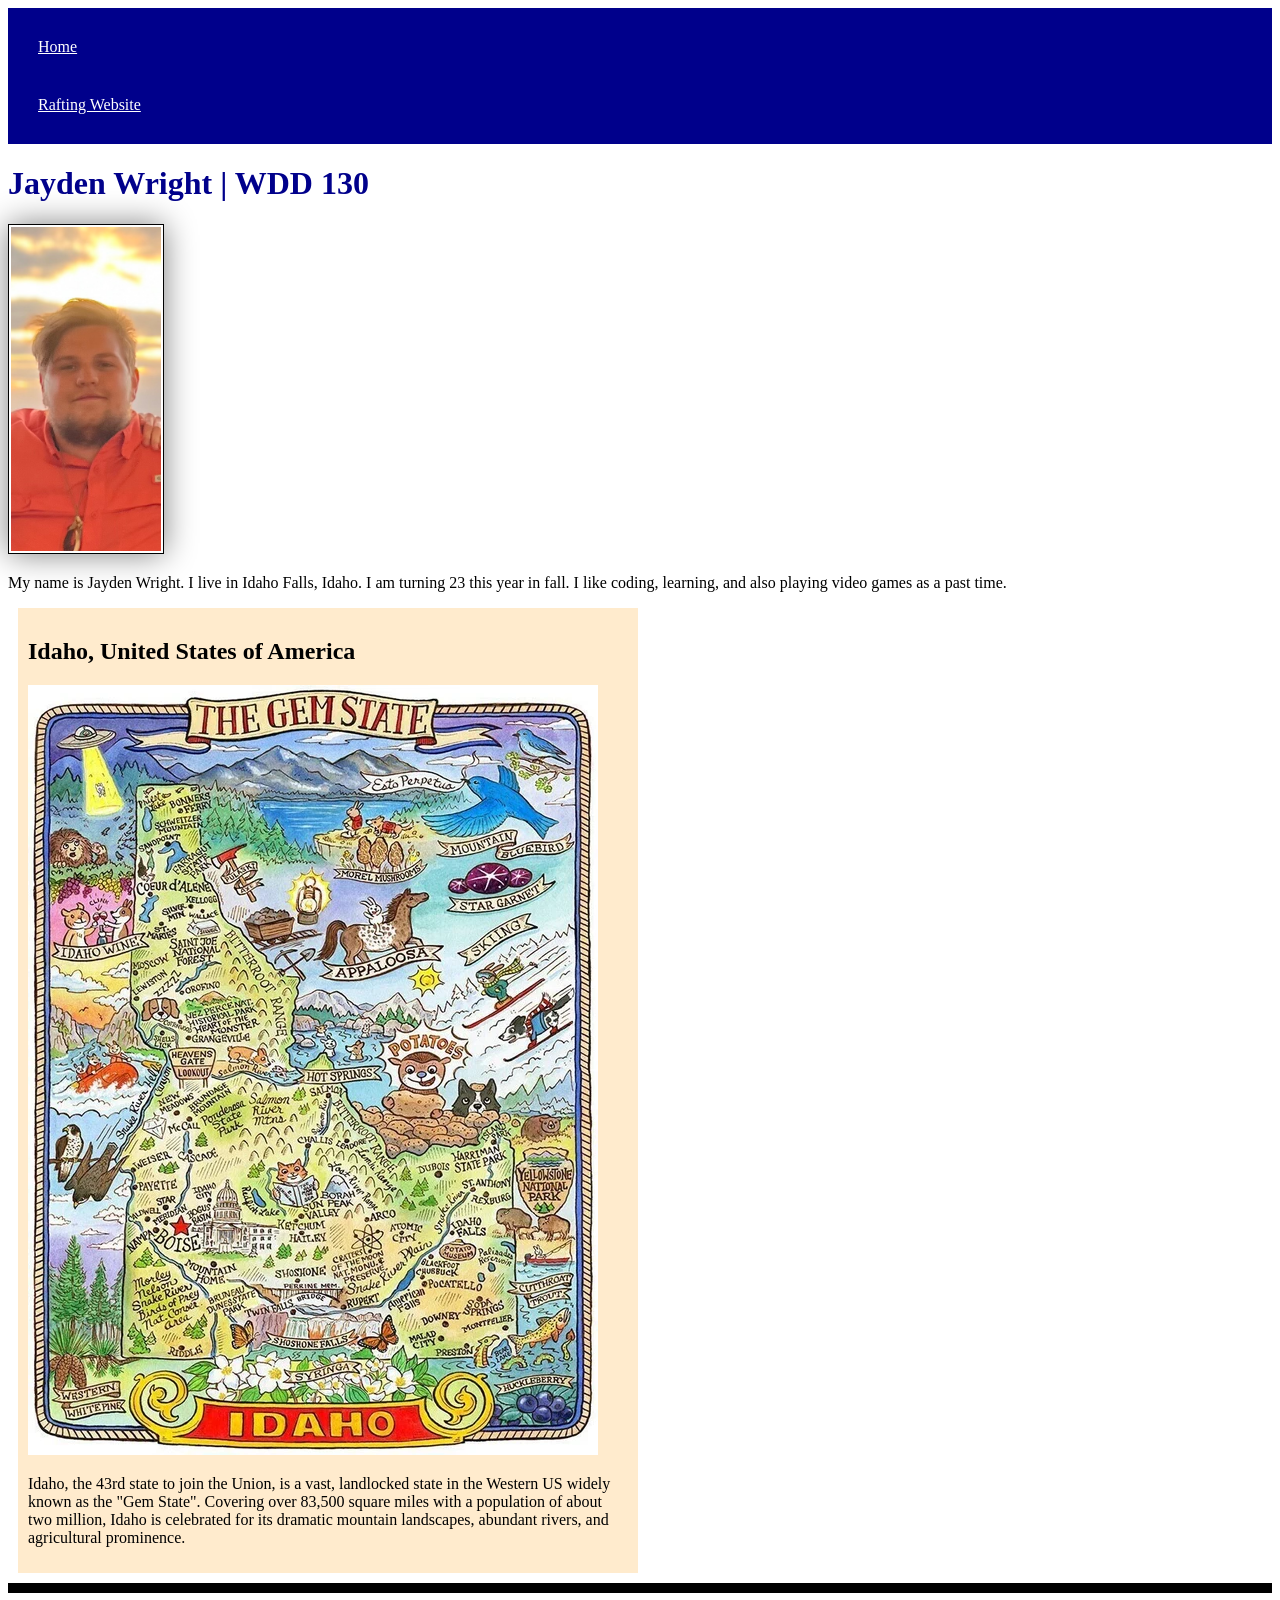
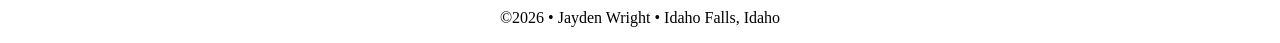
==== index.html @ 098d35f3 "changed meta to lowercase" ====
<!DOCTYPE html>
<html lang="en">

<head>
    <meta charset="UTF-8">
    <meta name="viewport" content="width=device-width, initial-scale=1.0">
    <title>Jayden Wright | WDD 130</title>
    <link rel="stylesheet" href="styles/styles.css">
    <meta name="author" content="Jayden Wright">
    <meta name="description"
      content="This is my homepage for Web fundamentals WDD 130. My name is Jayden Wright and this page will show my work for this course.">
</head>

<body>
    <header>
        <nav>
            <a href="#">Home</a>
            <a href="wwr/">Rafting Website</a>
        </nav>
    </header>
    <main>
        <h1>Jayden Wright | WDD 130</h1>
        <img src="images/profile.jpeg"
          alt="Profile image of Jayden Wright with the sunset in the background" width=200>
        <p>My name is Jayden Wright. I live in Idaho Falls, Idaho. I am turning 23 this year in
            fall. I like coding, learning, and also playing video games as a past time.</p>
    </main>
    <aside>
        <h2>Idaho, United States of America</h2>
        <img src="images/IdahoDepiction.webp"
          alt="an image depicting Idaho the gem state and some other representations for the state of Idaho.">
        <p>Idaho, the 43rd state to join the Union, is a vast, landlocked state in the Western US
            widely known
            as the "Gem State". Covering over 83,500 square miles with a population of about two
            million, Idaho
            is celebrated for its dramatic mountain landscapes, abundant rivers, and agricultural
            prominence.</p>
    </aside>
    <footer>
        <p>©️2026 • Jayden Wright • Idaho Falls, Idaho</p>
    </footer>
</body>

</html>
---- styles/styles.css ----
nav {
    background-color: darkblue;
    padding: 10px;
}

nav a {
    color: white;
    display: block;
    padding: 20px;
}

h1 {
    color: darkblue;
}

main img {
    width: 150px;
    height: auto;
    border: 1px solid black;
    padding: 2px;
    box-shadow: 0 0 30px gray;
}

p {
    padding: 0;
}

aside {
    width: 600px;
    margin: 10px;
    border: 10px;
    padding: 10px;
    background-color: blanchedalmond;
    color: black;
}

aside img {
    width: 200;
    height: auto;
}

footer {
    margin-top: 10px;
    border-top: 10px solid #000;
    text-align: center;

}
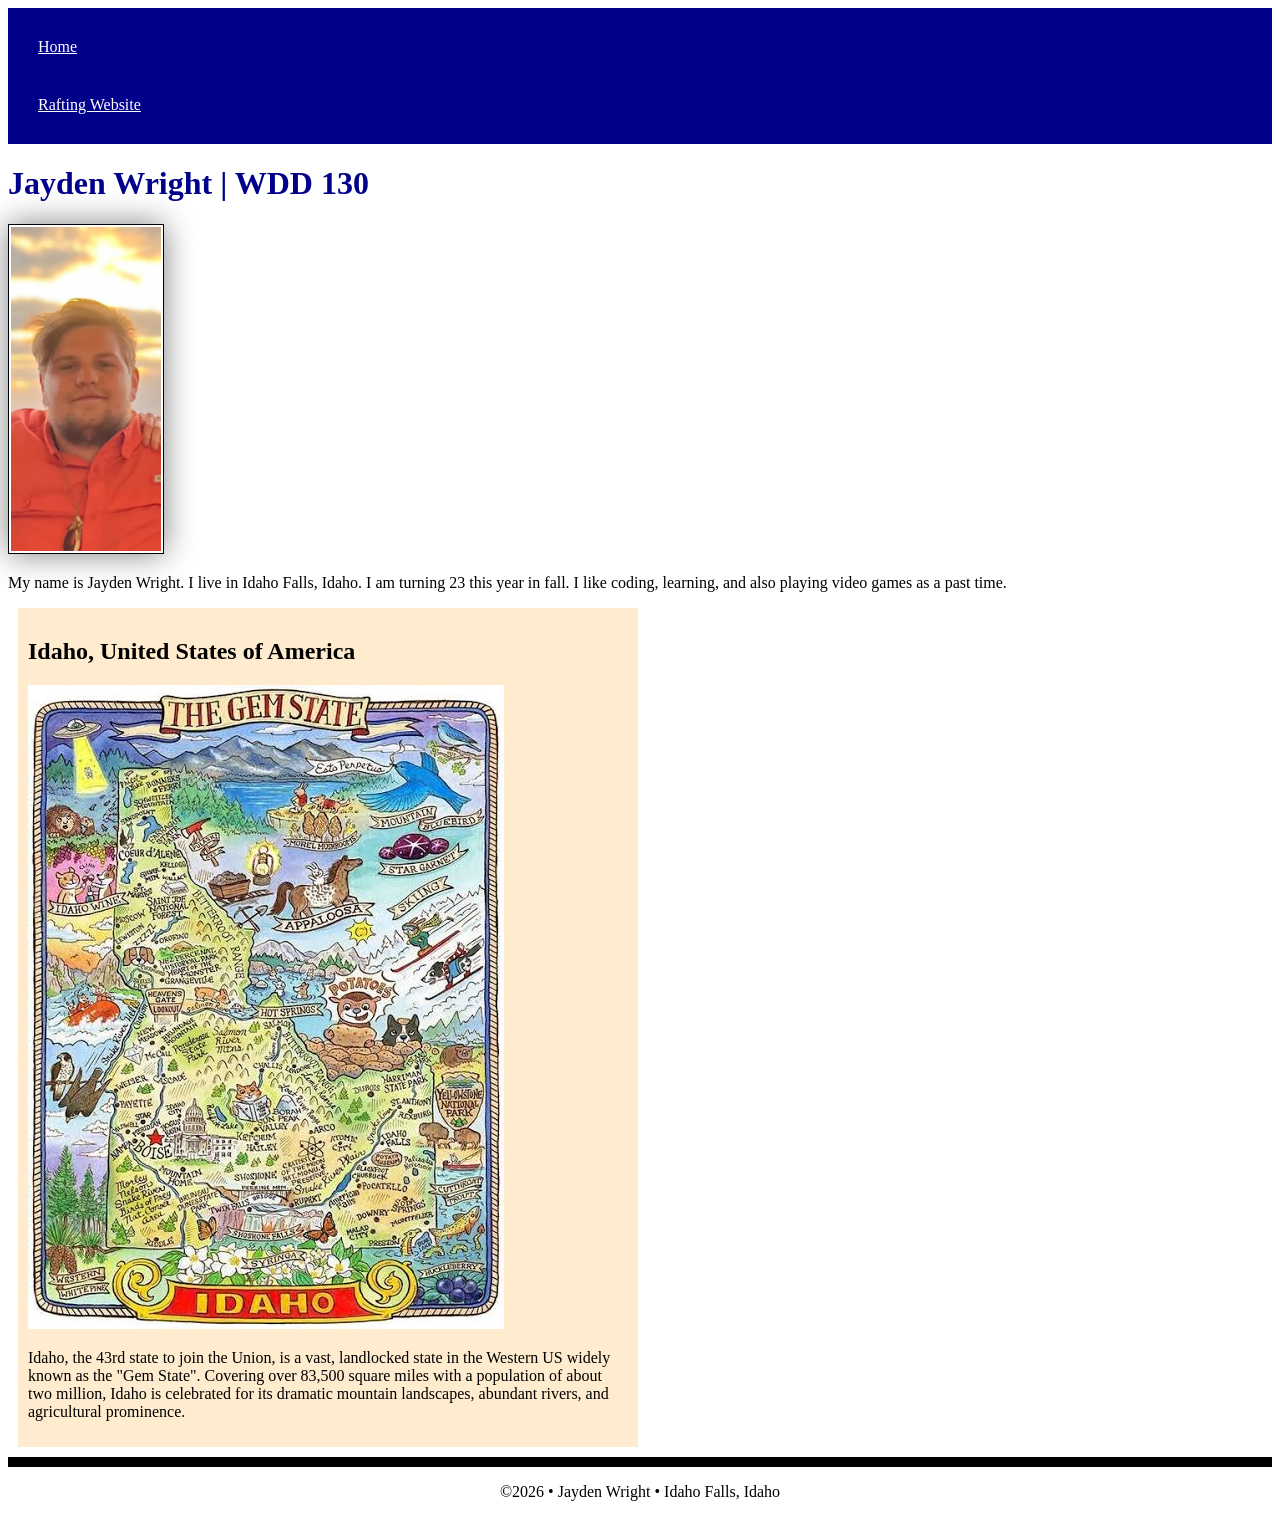
==== commit 64de8b68: "changed the image" ====
--- a/index.html
+++ b/index.html
@@ -8,7 +8,7 @@
     <link rel="stylesheet" href="styles/styles.css">
     <meta name="author" content="Jayden Wright">
     <meta name="description"
-      content="This is my homepage for Web fundamentals WDD 130. My name is Jayden Wright and this page will show my work for this course.">
+      content="This is my homepage for Web fundamentals WDD 130. My name is Jayden Wright and this page will show my work for this course. Through its many iterations">
 </head>
 
 <body>
@@ -27,7 +27,7 @@
     </main>
     <aside>
         <h2>Idaho, United States of America</h2>
-        <img src="images/IdahoDepiction.webp"
+        <img src="images/idaho-depiction.jpg"
           alt="an image depicting Idaho the gem state and some other representations for the state of Idaho.">
         <p>Idaho, the 43rd state to join the Union, is a vast, landlocked state in the Western US
             widely known
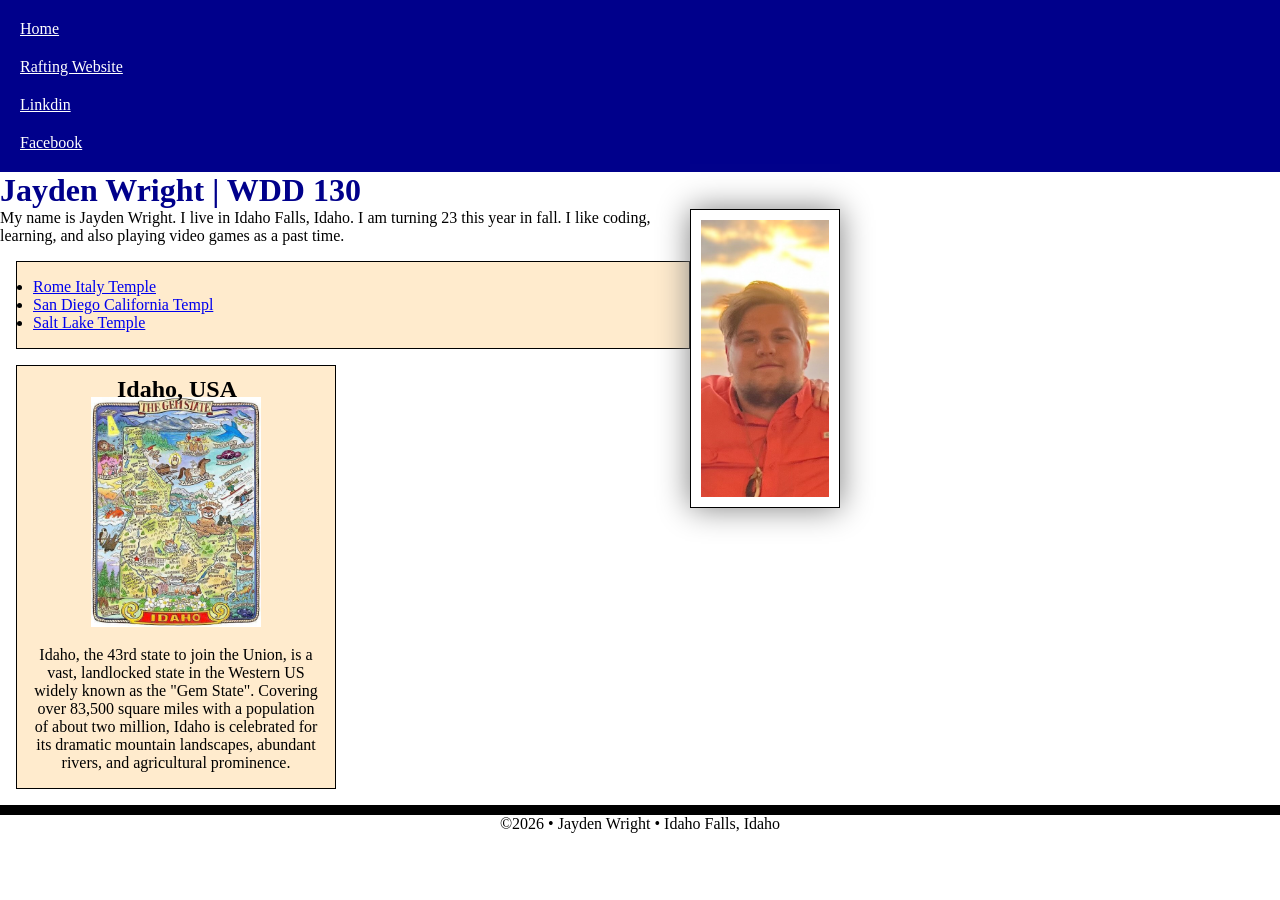
==== commit d18cf393: "did the weekly code along activity" ====
--- a/index.html
+++ b/index.html
@@ -16,6 +16,8 @@
         <nav>
             <a href="#">Home</a>
             <a href="wwr/">Rafting Website</a>
+            <a href="https://linkdin.com">Linkdin</a>
+            <a href="https://facebook.com">Facebook</a>
         </nav>
     </header>
     <main>
@@ -24,9 +26,18 @@
           alt="Profile image of Jayden Wright with the sunset in the background" width=200>
         <p>My name is Jayden Wright. I live in Idaho Falls, Idaho. I am turning 23 this year in
             fall. I like coding, learning, and also playing video games as a past time.</p>
+        <ul class="box">
+            <li><a
+                  href="https://www.churchofjesuschrist.org/temples/details/rome-italy-temple?lang=eng">Rome
+                    Italy Temple</a></li>
+            <li><a href="https://www.churchofjesuschrist.org/temples/details/san-diego-california-temple?lang=eng"
+                  target="_blank">San Diego California Templ</a></li>
+            <li><a href="https://www.churchofjesuschrist.org/temples/details/salt-lake-temple?lang=eng"
+                  target="_blank">Salt Lake Temple</a></li>
+        </ul>
     </main>
-    <aside>
-        <h2>Idaho, United States of America</h2>
+    <aside class="box">
+        <h2>Idaho, USA</h2>
         <img src="images/idaho-depiction.jpg"
           alt="an image depicting Idaho the gem state and some other representations for the state of Idaho.">
         <p>Idaho, the 43rd state to join the Union, is a vast, landlocked state in the Western US
--- a/styles/styles.css
+++ b/styles/styles.css
@@ -1,42 +1,77 @@
+:root {
+    --padding: 10px;
+    --background-color: blanchedalmond;
+    --nav-color: darkblue;
+}
+
+* {
+    margin: 0;
+    padding: 0;
+    box-sizing: border-box;
+}
+
+/*Class Selectors*/
+.box {
+    margin: 1rem;
+    padding: 1rem;
+    border: 1px solid #000;
+    background-color: var(--background-color);
+    color: #000;
+    display: flow-root;
+}
+
 nav {
-    background-color: darkblue;
-    padding: 10px;
+    background-color: var(--nav-color);
+    padding: var(--padding);
+
 }
 
 nav a {
     color: white;
     display: block;
-    padding: 20px;
+    padding: var(--padding);
+
 }
 
 h1 {
-    color: darkblue;
+    color: var(--nav-color);
 }
 
 main img {
     width: 150px;
     height: auto;
     border: 1px solid black;
-    padding: 2px;
+    padding: var(--padding);
     box-shadow: 0 0 30px gray;
+    float: right;
 }
 
 p {
     padding: 0;
 }
 
+main {
+    max-width: 840px;
+
+}
+
 aside {
-    width: 600px;
-    margin: 10px;
-    border: 10px;
-    padding: 10px;
-    background-color: blanchedalmond;
-    color: black;
+    width: 20em;
+    text-align: center;
+    position: relative;
+
+}
+
+aside h2 {
+    position: absolute;
+    top: 10px;
+    left: 100px;
 }
 
 aside img {
-    width: 200;
+    width: 200px;
     height: auto;
+    padding: 15px;
 }
 
 footer {
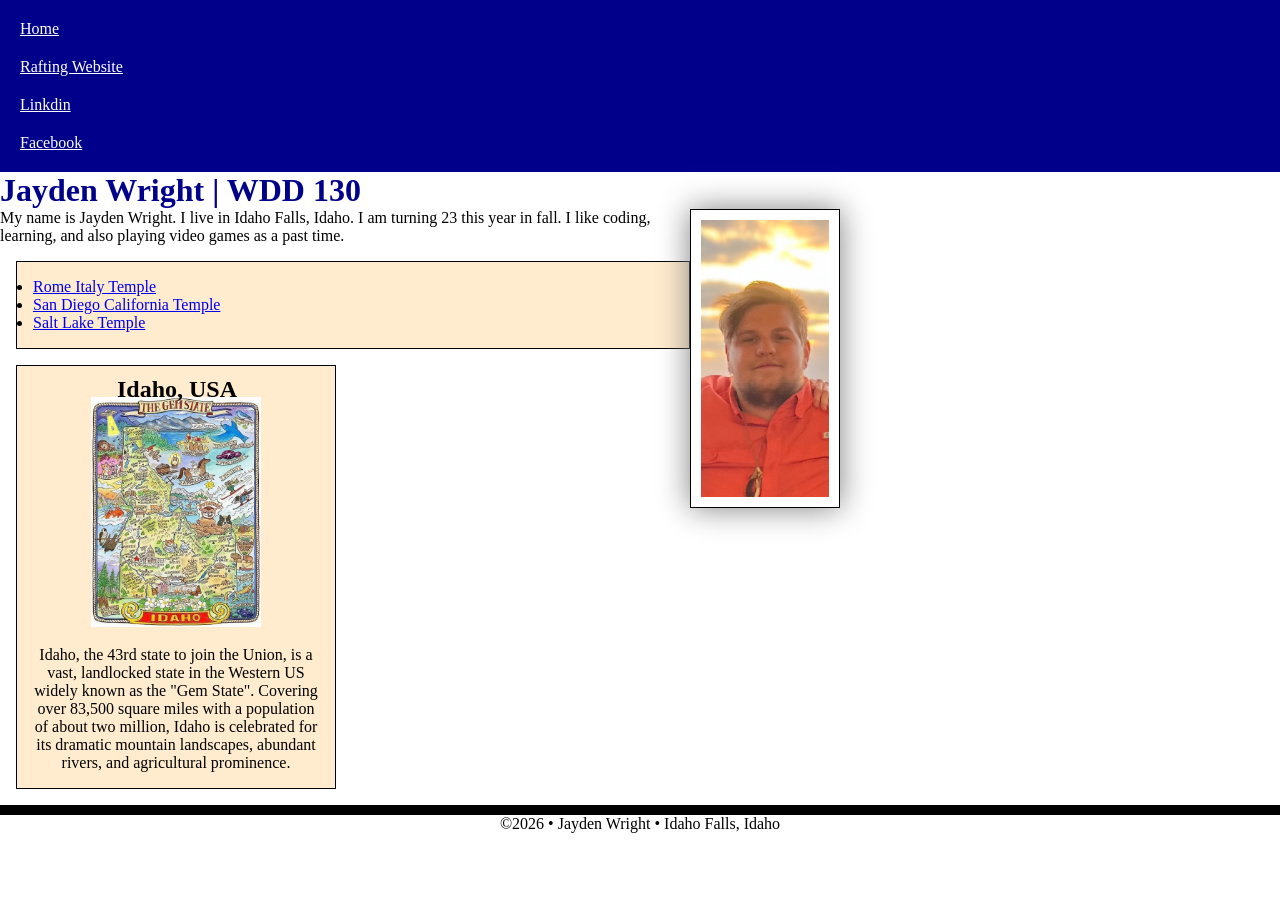
==== commit d529aa44: "missed a letter" ====
--- a/index.html
+++ b/index.html
@@ -31,7 +31,7 @@
                   href="https://www.churchofjesuschrist.org/temples/details/rome-italy-temple?lang=eng">Rome
                     Italy Temple</a></li>
             <li><a href="https://www.churchofjesuschrist.org/temples/details/san-diego-california-temple?lang=eng"
-                  target="_blank">San Diego California Templ</a></li>
+                  target="_blank">San Diego California Temple</a></li>
             <li><a href="https://www.churchofjesuschrist.org/temples/details/salt-lake-temple?lang=eng"
                   target="_blank">Salt Lake Temple</a></li>
         </ul>
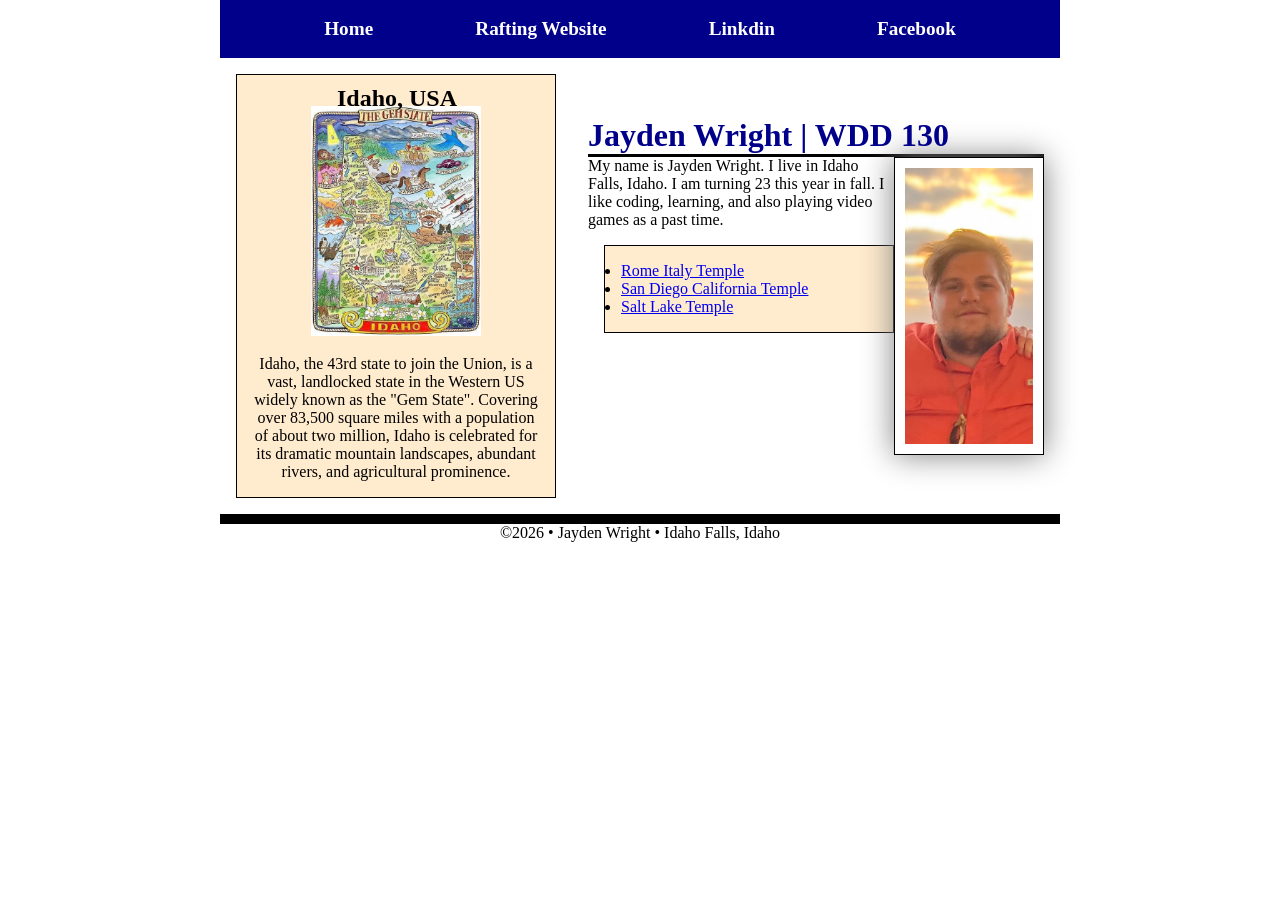
==== commit 416f3e49: "checking stuff" ====
--- a/index.html
+++ b/index.html
@@ -5,10 +5,10 @@
     <meta charset="UTF-8">
     <meta name="viewport" content="width=device-width, initial-scale=1.0">
     <title>Jayden Wright | WDD 130</title>
-    <link rel="stylesheet" href="styles/styles.css">
-    <meta name="author" content="Jayden Wright">
     <meta name="description"
       content="This is my homepage for Web fundamentals WDD 130. My name is Jayden Wright and this page will show my work for this course. Through its many iterations">
+    <meta name="author" content="Jayden Wright">
+    <link rel="stylesheet" href="styles/styles.css">
 </head>
 
 <body>
@@ -20,33 +20,37 @@
             <a href="https://facebook.com">Facebook</a>
         </nav>
     </header>
-    <main>
-        <h1>Jayden Wright | WDD 130</h1>
-        <img src="images/profile.jpeg"
-          alt="Profile image of Jayden Wright with the sunset in the background" width=200>
-        <p>My name is Jayden Wright. I live in Idaho Falls, Idaho. I am turning 23 this year in
-            fall. I like coding, learning, and also playing video games as a past time.</p>
-        <ul class="box">
-            <li><a
-                  href="https://www.churchofjesuschrist.org/temples/details/rome-italy-temple?lang=eng">Rome
-                    Italy Temple</a></li>
-            <li><a href="https://www.churchofjesuschrist.org/temples/details/san-diego-california-temple?lang=eng"
-                  target="_blank">San Diego California Temple</a></li>
-            <li><a href="https://www.churchofjesuschrist.org/temples/details/salt-lake-temple?lang=eng"
-                  target="_blank">Salt Lake Temple</a></li>
-        </ul>
-    </main>
-    <aside class="box">
-        <h2>Idaho, USA</h2>
-        <img src="images/idaho-depiction.jpg"
-          alt="an image depicting Idaho the gem state and some other representations for the state of Idaho.">
-        <p>Idaho, the 43rd state to join the Union, is a vast, landlocked state in the Western US
-            widely known
-            as the "Gem State". Covering over 83,500 square miles with a population of about two
-            million, Idaho
-            is celebrated for its dramatic mountain landscapes, abundant rivers, and agricultural
-            prominence.</p>
-    </aside>
+    <div class="grid">
+        <main>
+            <h1>Jayden Wright | WDD 130</h1>
+            <img src="images/profile.jpeg"
+              alt="Profile image of Jayden Wright with the sunset in the background" width=200>
+            <p>My name is Jayden Wright. I live in Idaho Falls, Idaho. I am turning 23 this year in
+                fall. I like coding, learning, and also playing video games as a past time.</p>
+            <ul class="box">
+                <li><a
+                      href="https://www.churchofjesuschrist.org/temples/details/rome-italy-temple?lang=eng">Rome
+                        Italy Temple</a></li>
+                <li><a href="https://www.churchofjesuschrist.org/temples/details/san-diego-california-temple?lang=eng"
+                      target="_blank">San Diego California Temple</a></li>
+                <li><a href="https://www.churchofjesuschrist.org/temples/details/salt-lake-temple?lang=eng"
+                      target="_blank">Salt Lake Temple</a></li>
+            </ul>
+        </main>
+        <aside class="box">
+            <h2>Idaho, USA</h2>
+            <img src="images/idaho-depiction.jpg"
+              alt="an image depicting Idaho the gem state and some other representations for the state of Idaho.">
+            <p>Idaho, the 43rd state to join the Union, is a vast, landlocked state in the Western
+                US
+                widely known
+                as the "Gem State". Covering over 83,500 square miles with a population of about two
+                million, Idaho
+                is celebrated for its dramatic mountain landscapes, abundant rivers, and
+                agricultural
+                prominence.</p>
+        </aside>
+    </div>
     <footer>
         <p>©️2026 • Jayden Wright • Idaho Falls, Idaho</p>
     </footer>
--- a/styles/styles.css
+++ b/styles/styles.css
@@ -11,6 +11,13 @@
 }
 
 /*Class Selectors*/
+header,
+footer,
+.grid {
+    max-width: 840px;
+    margin: 0 auto;
+}
+
 .box {
     margin: 1rem;
     padding: 1rem;
@@ -23,18 +30,24 @@
 nav {
     background-color: var(--nav-color);
     padding: var(--padding);
-
+    display: flex;
+    justify-content: space-evenly;
+    align-items: center;
 }
 
 nav a {
     color: white;
     display: block;
-    padding: var(--padding);
+    text-decoration: none;
+    padding: 0.5rem;
+    font-size: 1.2rem;
+    font-weight: 700;
 
 }
 
 h1 {
     color: var(--nav-color);
+    border-bottom: solid #000;
 }
 
 main img {
@@ -50,13 +63,22 @@
     padding: 0;
 }
 
+.grid {
+    display: grid;
+    align-items: center;
+}
+
 main {
-    max-width: 840px;
+    grid-column: 2/3;
+    margin: 1rem;
 
 }
 
 aside {
-    width: 20em;
+    width: 20rem;
+    position: relative;
+    grid-column: 1/2;
+    grid-row: 1/2;
     text-align: center;
     position: relative;
 
@@ -75,7 +97,7 @@
 }
 
 footer {
-    margin-top: 10px;
+
     border-top: 10px solid #000;
     text-align: center;
 
